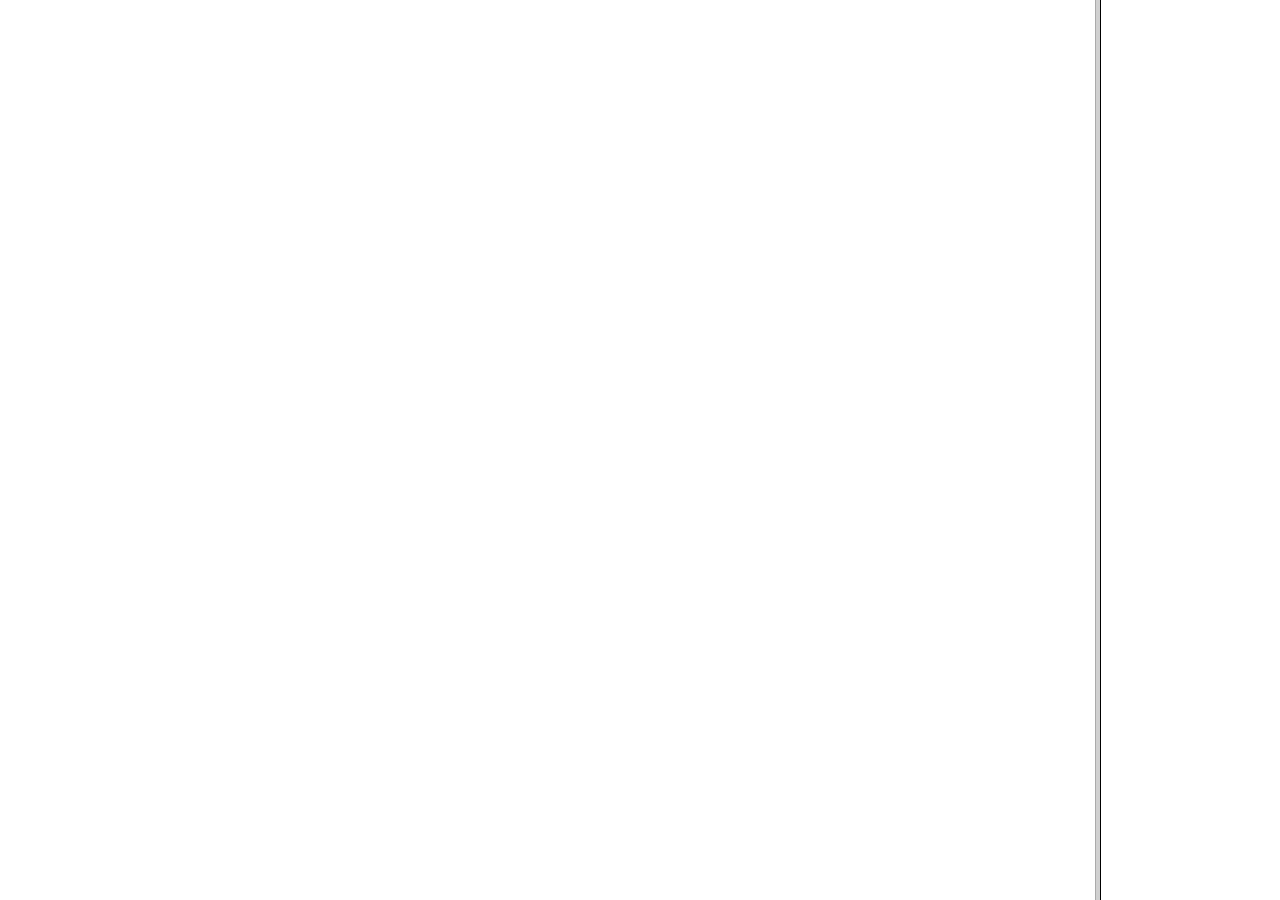
==== index.html @ f863cc75 "Add files via upload" ====
<html> 
<head> 
<title>REALVIBES</title> 
</head> 
<frameset cols="86px,14px"> 
   <frame src="\\\C:\Users\USER\Desktop/Web Development/coding/food treat/Home.html"> 
   <frame src="///C:/Users/USER/Desktop/Web Development/coding/food treat/contact.html"> 
</frameset> 
</html>
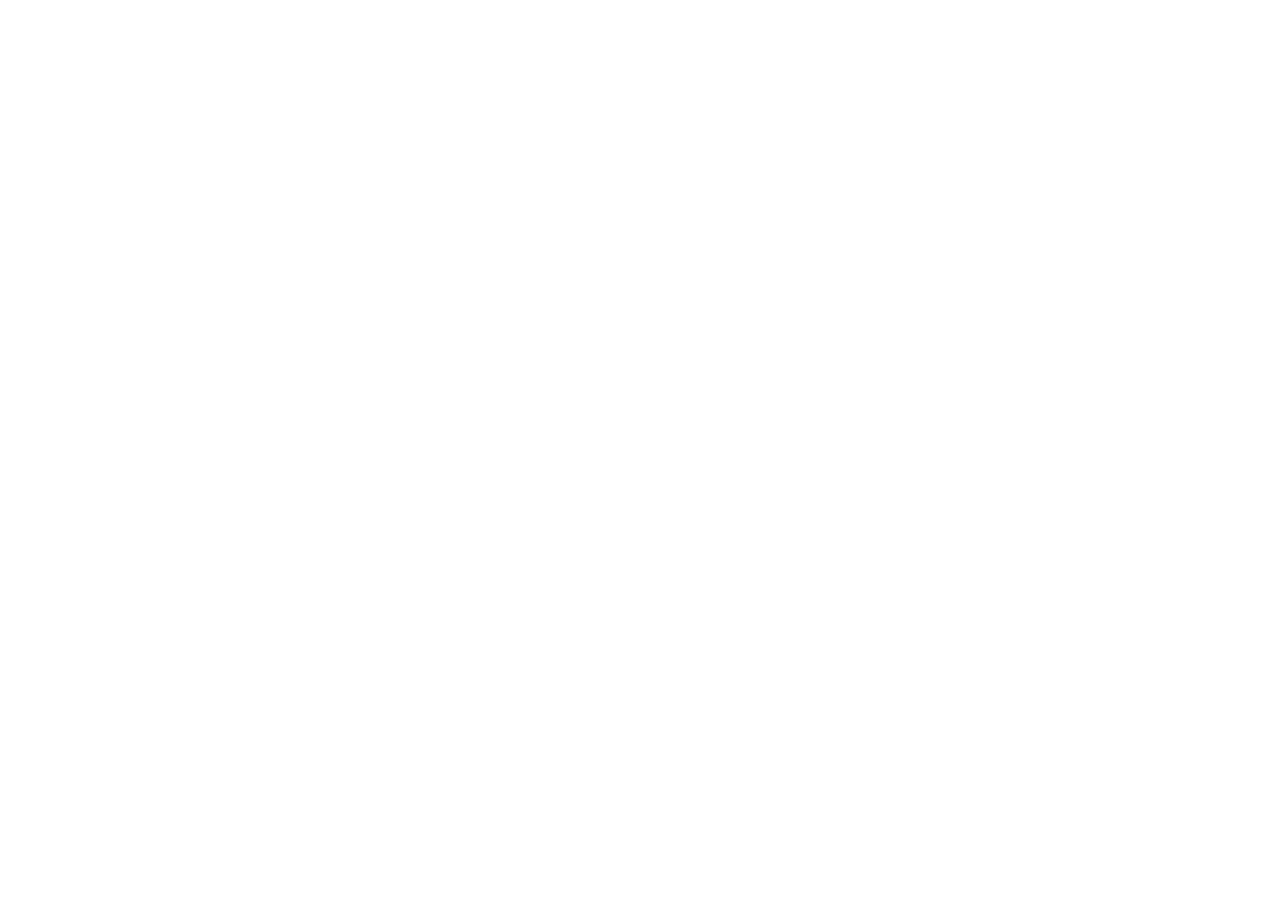
==== commit 1017b4d1: "Update index.html" ====
--- a/index.html
+++ b/index.html
@@ -1,9 +1,9 @@
 <html> 
 <head> 
-<title>REALVIBES</title> 
+<title>Food Treat/title> 
 </head> 
 <frameset cols="86px,14px"> 
-   <frame src="\\\C:\Users\USER\Desktop/Web Development/coding/food treat/Home.html"> 
+   <frame src="\\\C:\food treat/Home.html"> 
    <frame src="///C:/Users/USER/Desktop/Web Development/coding/food treat/contact.html"> 
 </frameset> 
-</html>+</html>
